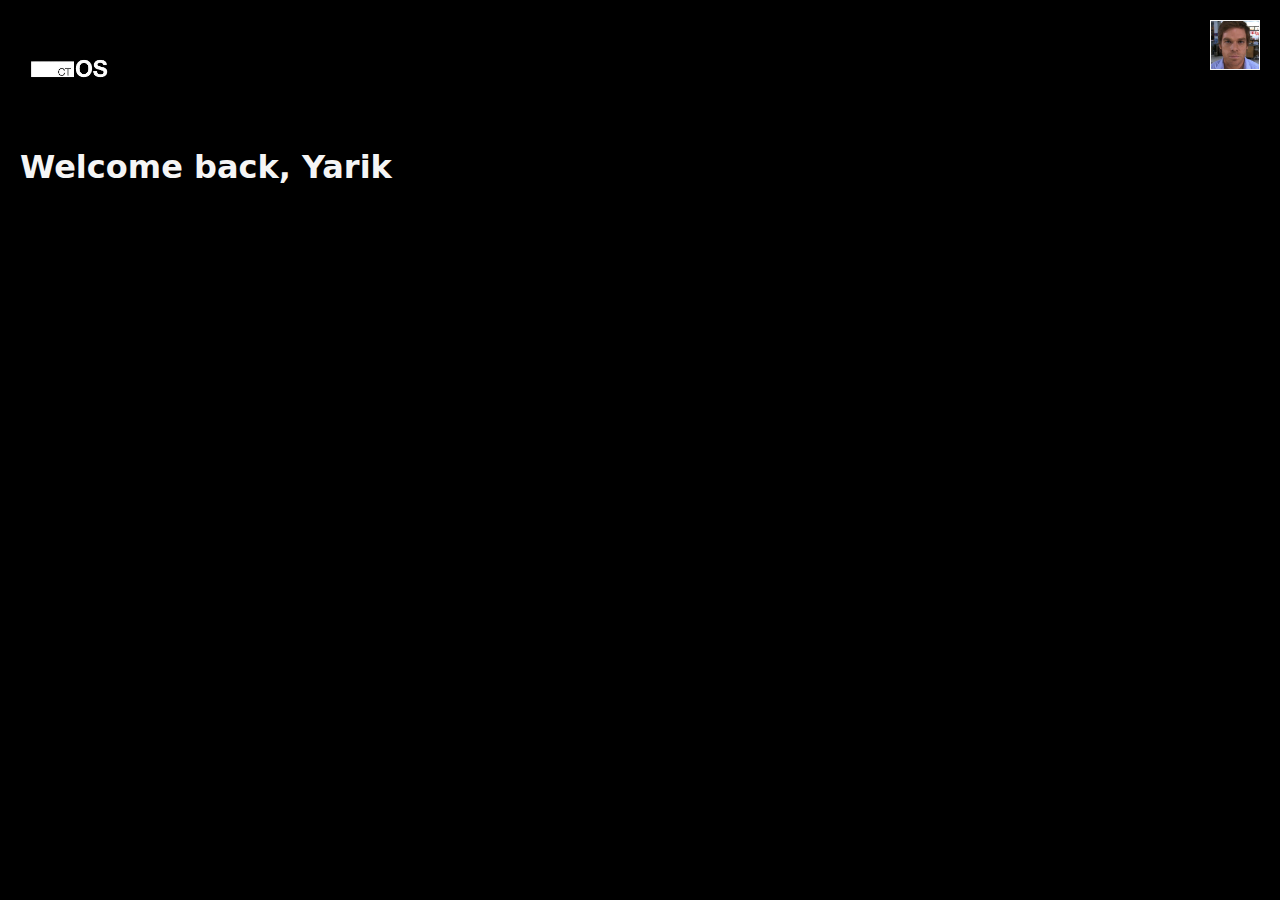
==== database.html @ 29dd8ffd "added" ====
<!DOCTYPE html>
<html lang="en">
<head>
    <meta charset="UTF-8">
    <meta name="viewport" content="width=device-width, initial-scale=1.0">
    <title>test</title>
    <link rel="stylesheet" href="scss/style.css">
</head>
<body>
    <img src="img/ctoslogo.png" alt="logo" width="100">
    <img src="img/yarik.jpg" alt="logo" width="50" style="float: right; border: 1px solid whitesmoke;" >
    <H1>Welcome back, Yarik</H1>
    


</body>
</html>
---- scss/style.css ----
html {
  font-size: 100%;
  box-sizing: border-box;
}

*, *:before, *:after {
  box-sizing: inherit;
}

body {
  margin: 0;
  padding: 20px;
  font-family: system-ui, -apple-system, BlinkMacSystemFont, "Segoe UI", Roboto, Oxygen, Ubuntu, Cantarell, "Open Sans", "Helvetica Neue", sans-serif;
  line-height: 1.3;
  color: whitesmoke;
  background-color: rgb(0, 0, 0);
  transition: all 0.2s ease-in-out;
}

button {
  border: 1px solid rgb(255, 255, 255);
  background-color: rgba(0, 0, 0, 0.1);
  font-size: inherit;
  color: whitesmoke;
  font-family: Helvetica;
  text-align: center;
}

button:hover {
  transition: all 0.2s ease-in-out;
  background-color: rgb(255, 255, 255);
  color: rgb(255, 255, 255);
}

input {
  border: 1px solid rgb(255, 255, 255);
  background-color: rgba(0, 0, 0, 0.1);
  font-size: inherit;
  font-family: Helvetica;
  color: whitesmoke;
  padding-left: 5px;
  transition: all 0.2s ease-in-out;
}

img {
  text-align: left;
}

div {
  text-align: center;
}/*# sourceMappingURL=style.css.map */
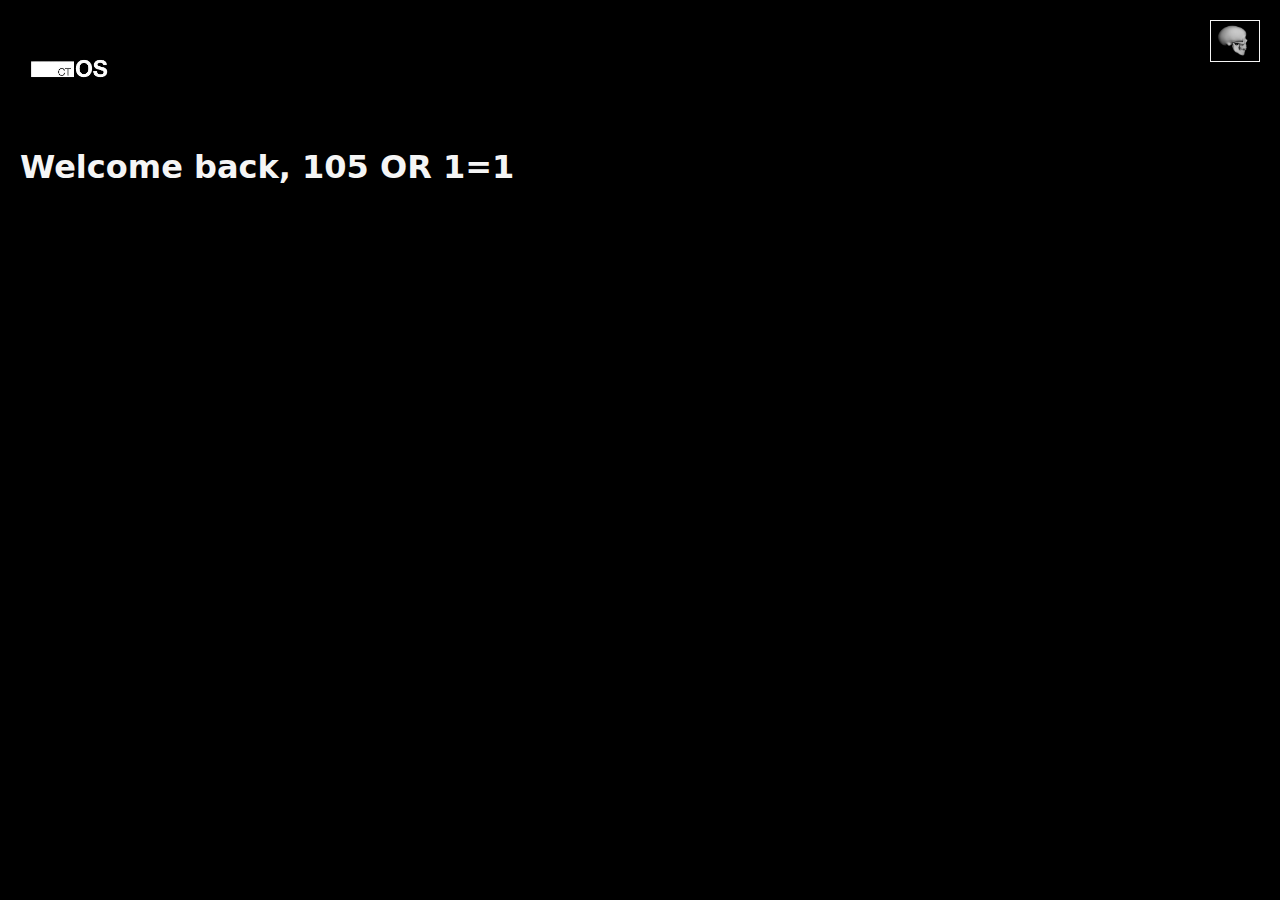
==== commit c0aea3c8: "aa" ====
--- a/database.html
+++ b/database.html
@@ -7,9 +7,10 @@
     <link rel="stylesheet" href="scss/style.css">
 </head>
 <body>
+    <script src="js/login.js"></script>
     <img src="img/ctoslogo.png" alt="logo" width="100">
-    <img src="img/yarik.jpg" alt="logo" width="50" style="float: right; border: 1px solid whitesmoke;" >
-    <H1>Welcome back, Yarik</H1>
+    <img src="img/tuxedo.gif" alt="logo" width="50" style="float: right; border: 1px solid whitesmoke;" onclick="toprofile()">
+    <H1>Welcome back, 105 OR 1=1</H1>
     
 
 
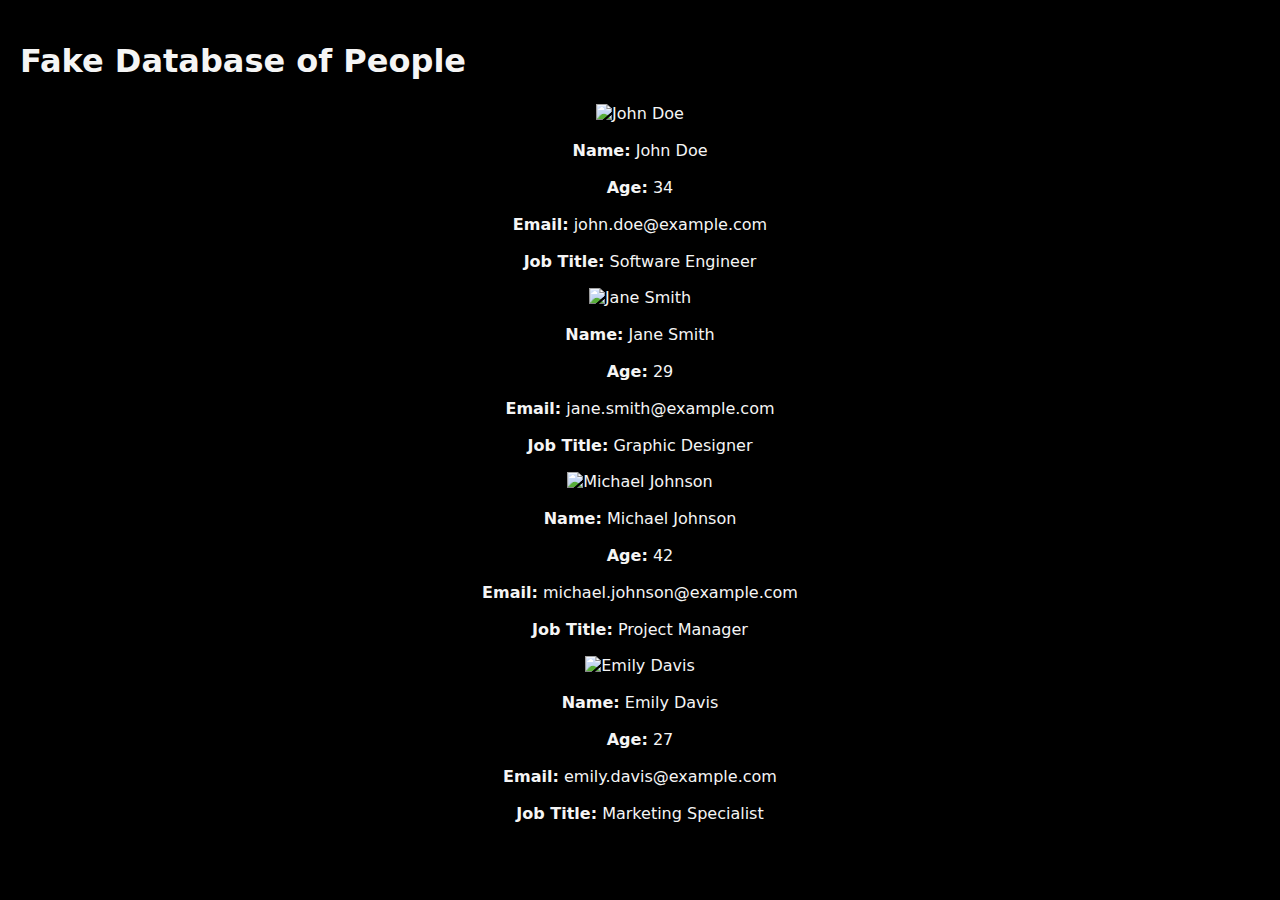
==== commit 3af9fb40: "ddf" ====
--- a/database.html
+++ b/database.html
@@ -3,16 +3,13 @@
 <head>
     <meta charset="UTF-8">
     <meta name="viewport" content="width=device-width, initial-scale=1.0">
-    <title>test</title>
+    <title>Fake Database</title>
     <link rel="stylesheet" href="scss/style.css">
 </head>
 <body>
-    <script src="js/login.js"></script>
-    <img src="img/ctoslogo.png" alt="logo" width="100">
-    <img src="img/tuxedo.gif" alt="logo" width="50" style="float: right; border: 1px solid whitesmoke;" onclick="toprofile()">
-    <H1>Welcome back, 105 OR 1=1</H1>
-    
+    <h1>Fake Database of People</h1>
+    <div id="peopleContainer"></div>
 
-
+    <script src="js/fakeDatabase.js"></script>
 </body>
-</html>+</html>
--- a/scss/style.css
+++ b/scss/style.css
@@ -21,9 +21,9 @@
   border: 1px solid rgb(255, 255, 255);
   background-color: rgba(0, 0, 0, 0.1);
   font-size: inherit;
-  color: whitesmoke;
+  color: black;
   font-family: Helvetica;
-  text-align: center;
+  text-align: whitesmoke;
 }
 
 button:hover {
@@ -42,10 +42,6 @@
   transition: all 0.2s ease-in-out;
 }
 
-img {
-  text-align: left;
-}
-
 div {
   text-align: center;
 }/*# sourceMappingURL=style.css.map */